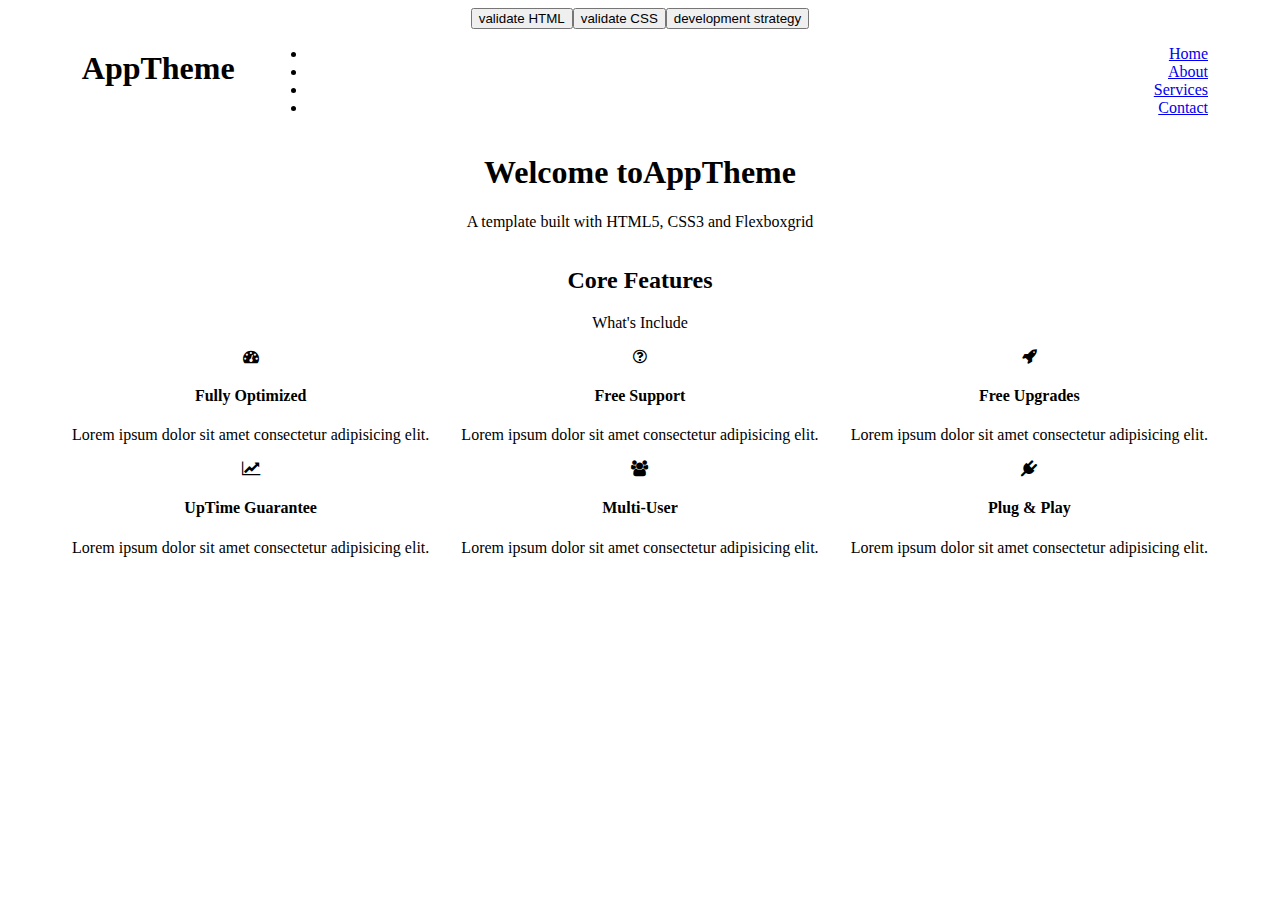
==== index.html @ 229a7c25 "add-link-to-fontawsome-css-file" ====
<!DOCTYPE html>
<html lang="en">

<head>
  <title>AppTheme</title>
  <meta charset="utf-8">
   <link rel="stylesheet" href="css/flexboxgrid.css">
   <link rel="stylesheet" href="css/font-awesome.css">
   <link rel="stylesheet" href="css/style.css">
  <!-- Leave this here!  It renders the review buttons  -->
  <script src='./evaluation/init.js'></script>
</head>

<body>
  <!-- HEADER -->
  <header id="main-header">
    <div class="container">
      <div class="row end-sm end-md end-lg">
        <div class="col-xs-12 col-sm-2 col-md-2 col-lg-2">
          <h1><span class="primary-text">App</span>Theme</h1>
        </div>
        <div class="col-xs-12 col-sm-10 col-md-10 col-lg-10">
          <nav id="navbar">
            <ul>
              <li><a href="index.html">Home</a></li>
              <li><a href="about.html">About</a></li>
              <li><a href="services.html">Services</a></li>
              <li><a href="contact.html">Contact</a></li>
            </ul>
          </nav>
        </div>
      </div>
    </div>
  </header>

  <!-- SHOWCASE -->
  <section id="showcase">
    <div class="container">
      <div class="row center-xs center-sm center-md center-lg middle-xs middle-sm middle-md middle-lg">
        <div class="col-xs-12 col-sm-12 col-md-12 col-lg-12">
          <h1>Welcome to<span class="primary-text">AppTheme</span></h1>
          <p>A template built with HTML5, CSS3 and Flexboxgrid</p>
        </div>
      </div>
    </div>
  </section>

  <!-- FEATURES -->
  <section id="features">
    <div class="container">
      <div class="row center-xs center-sm center-md center-lg">
        <div class="col-xs-12 col-sm-12 col-md-12 col-lg-12">
          <h2>Core Features</h2>
          <p>What's Include</p>
          <!-- ICON ROW 1 -->
          <div class="row center-xs center-sm center-md center-lg">
            <div class="col-xs-12 col-sm-4 col-md-4 col-lg-4">
              <i class="fa fa-dashboard"></i><br>
              <h4>Fully Optimized</h4>
              <p>Lorem ipsum dolor sit amet consectetur adipisicing elit.</p>
            </div>

            <div class="col-xs-12 col-sm-4 col-md-4 col-lg-4">
              <i class="fa fa-question-circle-o"></i><br>
              <h4>Free Support</h4>
              <p>Lorem ipsum dolor sit amet consectetur adipisicing elit.</p>
            </div>

            <div class="col-xs-12 col-sm-4 col-md-4 col-lg-4">
              <i class="fa fa-rocket"></i><br>
              <h4>Free Upgrades</h4>
              <p>Lorem ipsum dolor sit amet consectetur adipisicing elit.</p>
            </div>
          </div>

           <!-- ICON ROW 2 -->
           <div class="row center-xs center-sm center-md center-lg">
            <div class="col-xs-12 col-sm-4 col-md-4 col-lg-4">
              <i class="fa fa-line-chart"></i><br>
              <h4>UpTime Guarantee</h4>
              <p>Lorem ipsum dolor sit amet consectetur adipisicing elit.</p>
            </div>

            <div class="col-xs-12 col-sm-4 col-md-4 col-lg-4">
              <i class="fa fa-users"></i><br>
              <h4>Multi-User</h4>
              <p>Lorem ipsum dolor sit amet consectetur adipisicing elit.</p>
            </div>

            <div class="col-xs-12 col-sm-4 col-md-4 col-lg-4">
              <i class="fa fa-plug"></i><br>
              <h4>Plug & Play</h4>
              <p>Lorem ipsum dolor sit amet consectetur adipisicing elit.</p>
            </div>
          </div>

        </div>
      </div>
    </div>

  </section>
</body>

</html>
---- css/flexboxgrid.css ----
/* Uncomment and set these variables to customize the grid. */

.container-fluid {
  margin-right: auto;
  margin-left: auto;
  padding-right: 2rem;
  padding-left: 2rem;
}

.row {
  box-sizing: border-box;
  display: -ms-flexbox;
  display: -webkit-box;
  display: flex;
  -ms-flex: 0 1 auto;
  -webkit-box-flex: 0;
  flex: 0 1 auto;
  -ms-flex-direction: row;
  -webkit-box-orient: horizontal;
  -webkit-box-direction: normal;
  flex-direction: row;
  -ms-flex-wrap: wrap;
  flex-wrap: wrap;
  margin-right: -1rem;
  margin-left: -1rem;
}

.row.reverse {
  -ms-flex-direction: row-reverse;
  -webkit-box-orient: horizontal;
  -webkit-box-direction: reverse;
  flex-direction: row-reverse;
}

.col.reverse {
  -ms-flex-direction: column-reverse;
  -webkit-box-orient: vertical;
  -webkit-box-direction: reverse;
  flex-direction: column-reverse;
}

.col-xs,
.col-xs-1,
.col-xs-2,
.col-xs-3,
.col-xs-4,
.col-xs-5,
.col-xs-6,
.col-xs-7,
.col-xs-8,
.col-xs-9,
.col-xs-10,
.col-xs-11,
.col-xs-12 {
  box-sizing: border-box;
  -ms-flex: 0 0 auto;
  -webkit-box-flex: 0;
  flex: 0 0 auto;
  padding-right: 1rem;
  padding-left: 1rem;
}

.col-xs {
  -webkit-flex-grow: 1;
  -ms-flex-positive: 1;
  -webkit-box-flex: 1;
  flex-grow: 1;
  -ms-flex-preferred-size: 0;
  flex-basis: 0;
  max-width: 100%;
}

.col-xs-1 {
  -ms-flex-preferred-size: 8.333%;
  flex-basis: 8.333%;
  max-width: 8.333%;
}

.col-xs-2 {
  -ms-flex-preferred-size: 16.667%;
  flex-basis: 16.667%;
  max-width: 16.667%;
}

.col-xs-3 {
  -ms-flex-preferred-size: 25%;
  flex-basis: 25%;
  max-width: 25%;
}

.col-xs-4 {
  -ms-flex-preferred-size: 33.333%;
  flex-basis: 33.333%;
  max-width: 33.333%;
}

.col-xs-5 {
  -ms-flex-preferred-size: 41.667%;
  flex-basis: 41.667%;
  max-width: 41.667%;
}

.col-xs-6 {
  -ms-flex-preferred-size: 50%;
  flex-basis: 50%;
  max-width: 50%;
}

.col-xs-7 {
  -ms-flex-preferred-size: 58.333%;
  flex-basis: 58.333%;
  max-width: 58.333%;
}

.col-xs-8 {
  -ms-flex-preferred-size: 66.667%;
  flex-basis: 66.667%;
  max-width: 66.667%;
}

.col-xs-9 {
  -ms-flex-preferred-size: 75%;
  flex-basis: 75%;
  max-width: 75%;
}

.col-xs-10 {
  -ms-flex-preferred-size: 83.333%;
  flex-basis: 83.333%;
  max-width: 83.333%;
}

.col-xs-11 {
  -ms-flex-preferred-size: 91.667%;
  flex-basis: 91.667%;
  max-width: 91.667%;
}

.col-xs-12 {
  -ms-flex-preferred-size: 100%;
  flex-basis: 100%;
  max-width: 100%;
}

.col-xs-offset-1 {
  margin-left: 8.333%;
}

.col-xs-offset-2 {
  margin-left: 16.667%;
}

.col-xs-offset-3 {
  margin-left: 25%;
}

.col-xs-offset-4 {
  margin-left: 33.333%;
}

.col-xs-offset-5 {
  margin-left: 41.667%;
}

.col-xs-offset-6 {
  margin-left: 50%;
}

.col-xs-offset-7 {
  margin-left: 58.333%;
}

.col-xs-offset-8 {
  margin-left: 66.667%;
}

.col-xs-offset-9 {
  margin-left: 75%;
}

.col-xs-offset-10 {
  margin-left: 83.333%;
}

.col-xs-offset-11 {
  margin-left: 91.667%;
}

.start-xs {
  -ms-flex-pack: start;
  -webkit-box-pack: start;
  justify-content: flex-start;
  text-align: start;
}

.center-xs {
  -ms-flex-pack: center;
  -webkit-box-pack: center;
  justify-content: center;
  text-align: center;
}

.end-xs {
  -ms-flex-pack: end;
  -webkit-box-pack: end;
  justify-content: flex-end;
  text-align: end;
}

.top-xs {
  -ms-flex-align: start;
  -webkit-box-align: start;
  align-items: flex-start;
}

.middle-xs {
  -ms-flex-align: center;
  -webkit-box-align: center;
  align-items: center;
}

.bottom-xs {
  -ms-flex-align: end;
  -webkit-box-align: end;
  align-items: flex-end;
}

.around-xs {
  -ms-flex-pack: distribute;
  justify-content: space-around;
}

.between-xs {
  -ms-flex-pack: justify;
  -webkit-box-pack: justify;
  justify-content: space-between;
}

.first-xs {
  -ms-flex-order: -1;
  -webkit-box-ordinal-group: 0;
  order: -1;
}

.last-xs {
  -ms-flex-order: 1;
  -webkit-box-ordinal-group: 2;
  order: 1;
}

@media only screen and (min-width: 48em) {
  .container {
    width: 46rem;
  }

  .col-sm,
  .col-sm-1,
  .col-sm-2,
  .col-sm-3,
  .col-sm-4,
  .col-sm-5,
  .col-sm-6,
  .col-sm-7,
  .col-sm-8,
  .col-sm-9,
  .col-sm-10,
  .col-sm-11,
  .col-sm-12 {
    box-sizing: border-box;
    -ms-flex: 0 0 auto;
    -webkit-box-flex: 0;
    flex: 0 0 auto;
    padding-right: 1rem;
    padding-left: 1rem;
  }

  .col-sm {
    -webkit-flex-grow: 1;
    -ms-flex-positive: 1;
    -webkit-box-flex: 1;
    flex-grow: 1;
    -ms-flex-preferred-size: 0;
    flex-basis: 0;
    max-width: 100%;
  }

  .col-sm-1 {
    -ms-flex-preferred-size: 8.333%;
    flex-basis: 8.333%;
    max-width: 8.333%;
  }

  .col-sm-2 {
    -ms-flex-preferred-size: 16.667%;
    flex-basis: 16.667%;
    max-width: 16.667%;
  }

  .col-sm-3 {
    -ms-flex-preferred-size: 25%;
    flex-basis: 25%;
    max-width: 25%;
  }

  .col-sm-4 {
    -ms-flex-preferred-size: 33.333%;
    flex-basis: 33.333%;
    max-width: 33.333%;
  }

  .col-sm-5 {
    -ms-flex-preferred-size: 41.667%;
    flex-basis: 41.667%;
    max-width: 41.667%;
  }

  .col-sm-6 {
    -ms-flex-preferred-size: 50%;
    flex-basis: 50%;
    max-width: 50%;
  }

  .col-sm-7 {
    -ms-flex-preferred-size: 58.333%;
    flex-basis: 58.333%;
    max-width: 58.333%;
  }

  .col-sm-8 {
    -ms-flex-preferred-size: 66.667%;
    flex-basis: 66.667%;
    max-width: 66.667%;
  }

  .col-sm-9 {
    -ms-flex-preferred-size: 75%;
    flex-basis: 75%;
    max-width: 75%;
  }

  .col-sm-10 {
    -ms-flex-preferred-size: 83.333%;
    flex-basis: 83.333%;
    max-width: 83.333%;
  }

  .col-sm-11 {
    -ms-flex-preferred-size: 91.667%;
    flex-basis: 91.667%;
    max-width: 91.667%;
  }

  .col-sm-12 {
    -ms-flex-preferred-size: 100%;
    flex-basis: 100%;
    max-width: 100%;
  }

  .col-sm-offset-1 {
    margin-left: 8.333%;
  }

  .col-sm-offset-2 {
    margin-left: 16.667%;
  }

  .col-sm-offset-3 {
    margin-left: 25%;
  }

  .col-sm-offset-4 {
    margin-left: 33.333%;
  }

  .col-sm-offset-5 {
    margin-left: 41.667%;
  }

  .col-sm-offset-6 {
    margin-left: 50%;
  }

  .col-sm-offset-7 {
    margin-left: 58.333%;
  }

  .col-sm-offset-8 {
    margin-left: 66.667%;
  }

  .col-sm-offset-9 {
    margin-left: 75%;
  }

  .col-sm-offset-10 {
    margin-left: 83.333%;
  }

  .col-sm-offset-11 {
    margin-left: 91.667%;
  }

  .start-sm {
    -ms-flex-pack: start;
    -webkit-box-pack: start;
    justify-content: flex-start;
    text-align: start;
  }

  .center-sm {
    -ms-flex-pack: center;
    -webkit-box-pack: center;
    justify-content: center;
    text-align: center;
  }

  .end-sm {
    -ms-flex-pack: end;
    -webkit-box-pack: end;
    justify-content: flex-end;
    text-align: end;
  }

  .top-sm {
    -ms-flex-align: start;
    -webkit-box-align: start;
    align-items: flex-start;
  }

  .middle-sm {
    -ms-flex-align: center;
    -webkit-box-align: center;
    align-items: center;
  }

  .bottom-sm {
    -ms-flex-align: end;
    -webkit-box-align: end;
    align-items: flex-end;
  }

  .around-sm {
    -ms-flex-pack: distribute;
    justify-content: space-around;
  }

  .between-sm {
    -ms-flex-pack: justify;
    -webkit-box-pack: justify;
    justify-content: space-between;
  }

  .first-sm {
    -ms-flex-order: -1;
    -webkit-box-ordinal-group: 0;
    order: -1;
  }

  .last-sm {
    -ms-flex-order: 1;
    -webkit-box-ordinal-group: 2;
    order: 1;
  }
}

@media only screen and (min-width: 62em) {
  .container {
    width: 61rem;
  }

  .col-md,
  .col-md-1,
  .col-md-2,
  .col-md-3,
  .col-md-4,
  .col-md-5,
  .col-md-6,
  .col-md-7,
  .col-md-8,
  .col-md-9,
  .col-md-10,
  .col-md-11,
  .col-md-12 {
    box-sizing: border-box;
    -ms-flex: 0 0 auto;
    -webkit-box-flex: 0;
    flex: 0 0 auto;
    padding-right: 1rem;
    padding-left: 1rem;
  }

  .col-md {
    -webkit-flex-grow: 1;
    -ms-flex-positive: 1;
    -webkit-box-flex: 1;
    flex-grow: 1;
    -ms-flex-preferred-size: 0;
    flex-basis: 0;
    max-width: 100%;
  }

  .col-md-1 {
    -ms-flex-preferred-size: 8.333%;
    flex-basis: 8.333%;
    max-width: 8.333%;
  }

  .col-md-2 {
    -ms-flex-preferred-size: 16.667%;
    flex-basis: 16.667%;
    max-width: 16.667%;
  }

  .col-md-3 {
    -ms-flex-preferred-size: 25%;
    flex-basis: 25%;
    max-width: 25%;
  }

  .col-md-4 {
    -ms-flex-preferred-size: 33.333%;
    flex-basis: 33.333%;
    max-width: 33.333%;
  }

  .col-md-5 {
    -ms-flex-preferred-size: 41.667%;
    flex-basis: 41.667%;
    max-width: 41.667%;
  }

  .col-md-6 {
    -ms-flex-preferred-size: 50%;
    flex-basis: 50%;
    max-width: 50%;
  }

  .col-md-7 {
    -ms-flex-preferred-size: 58.333%;
    flex-basis: 58.333%;
    max-width: 58.333%;
  }

  .col-md-8 {
    -ms-flex-preferred-size: 66.667%;
    flex-basis: 66.667%;
    max-width: 66.667%;
  }

  .col-md-9 {
    -ms-flex-preferred-size: 75%;
    flex-basis: 75%;
    max-width: 75%;
  }

  .col-md-10 {
    -ms-flex-preferred-size: 83.333%;
    flex-basis: 83.333%;
    max-width: 83.333%;
  }

  .col-md-11 {
    -ms-flex-preferred-size: 91.667%;
    flex-basis: 91.667%;
    max-width: 91.667%;
  }

  .col-md-12 {
    -ms-flex-preferred-size: 100%;
    flex-basis: 100%;
    max-width: 100%;
  }

  .col-md-offset-1 {
    margin-left: 8.333%;
  }

  .col-md-offset-2 {
    margin-left: 16.667%;
  }

  .col-md-offset-3 {
    margin-left: 25%;
  }

  .col-md-offset-4 {
    margin-left: 33.333%;
  }

  .col-md-offset-5 {
    margin-left: 41.667%;
  }

  .col-md-offset-6 {
    margin-left: 50%;
  }

  .col-md-offset-7 {
    margin-left: 58.333%;
  }

  .col-md-offset-8 {
    margin-left: 66.667%;
  }

  .col-md-offset-9 {
    margin-left: 75%;
  }

  .col-md-offset-10 {
    margin-left: 83.333%;
  }

  .col-md-offset-11 {
    margin-left: 91.667%;
  }

  .start-md {
    -ms-flex-pack: start;
    -webkit-box-pack: start;
    justify-content: flex-start;
    text-align: start;
  }

  .center-md {
    -ms-flex-pack: center;
    -webkit-box-pack: center;
    justify-content: center;
    text-align: center;
  }

  .end-md {
    -ms-flex-pack: end;
    -webkit-box-pack: end;
    justify-content: flex-end;
    text-align: end;
  }

  .top-md {
    -ms-flex-align: start;
    -webkit-box-align: start;
    align-items: flex-start;
  }

  .middle-md {
    -ms-flex-align: center;
    -webkit-box-align: center;
    align-items: center;
  }

  .bottom-md {
    -ms-flex-align: end;
    -webkit-box-align: end;
    align-items: flex-end;
  }

  .around-md {
    -ms-flex-pack: distribute;
    justify-content: space-around;
  }

  .between-md {
    -ms-flex-pack: justify;
    -webkit-box-pack: justify;
    justify-content: space-between;
  }

  .first-md {
    -ms-flex-order: -1;
    -webkit-box-ordinal-group: 0;
    order: -1;
  }

  .last-md {
    -ms-flex-order: 1;
    -webkit-box-ordinal-group: 2;
    order: 1;
  }
}

@media only screen and (min-width: 75em) {
  .container {
    width: 71rem;
  }

  .col-lg,
  .col-lg-1,
  .col-lg-2,
  .col-lg-3,
  .col-lg-4,
  .col-lg-5,
  .col-lg-6,
  .col-lg-7,
  .col-lg-8,
  .col-lg-9,
  .col-lg-10,
  .col-lg-11,
  .col-lg-12 {
    box-sizing: border-box;
    -ms-flex: 0 0 auto;
    -webkit-box-flex: 0;
    flex: 0 0 auto;
    padding-right: 1rem;
    padding-left: 1rem;
  }

  .col-lg {
    -webkit-flex-grow: 1;
    -ms-flex-positive: 1;
    -webkit-box-flex: 1;
    flex-grow: 1;
    -ms-flex-preferred-size: 0;
    flex-basis: 0;
    max-width: 100%;
  }

  .col-lg-1 {
    -ms-flex-preferred-size: 8.333%;
    flex-basis: 8.333%;
    max-width: 8.333%;
  }

  .col-lg-2 {
    -ms-flex-preferred-size: 16.667%;
    flex-basis: 16.667%;
    max-width: 16.667%;
  }

  .col-lg-3 {
    -ms-flex-preferred-size: 25%;
    flex-basis: 25%;
    max-width: 25%;
  }

  .col-lg-4 {
    -ms-flex-preferred-size: 33.333%;
    flex-basis: 33.333%;
    max-width: 33.333%;
  }

  .col-lg-5 {
    -ms-flex-preferred-size: 41.667%;
    flex-basis: 41.667%;
    max-width: 41.667%;
  }

  .col-lg-6 {
    -ms-flex-preferred-size: 50%;
    flex-basis: 50%;
    max-width: 50%;
  }

  .col-lg-7 {
    -ms-flex-preferred-size: 58.333%;
    flex-basis: 58.333%;
    max-width: 58.333%;
  }

  .col-lg-8 {
    -ms-flex-preferred-size: 66.667%;
    flex-basis: 66.667%;
    max-width: 66.667%;
  }

  .col-lg-9 {
    -ms-flex-preferred-size: 75%;
    flex-basis: 75%;
    max-width: 75%;
  }

  .col-lg-10 {
    -ms-flex-preferred-size: 83.333%;
    flex-basis: 83.333%;
    max-width: 83.333%;
  }

  .col-lg-11 {
    -ms-flex-preferred-size: 91.667%;
    flex-basis: 91.667%;
    max-width: 91.667%;
  }

  .col-lg-12 {
    -ms-flex-preferred-size: 100%;
    flex-basis: 100%;
    max-width: 100%;
  }

  .col-lg-offset-1 {
    margin-left: 8.333%;
  }

  .col-lg-offset-2 {
    margin-left: 16.667%;
  }

  .col-lg-offset-3 {
    margin-left: 25%;
  }

  .col-lg-offset-4 {
    margin-left: 33.333%;
  }

  .col-lg-offset-5 {
    margin-left: 41.667%;
  }

  .col-lg-offset-6 {
    margin-left: 50%;
  }

  .col-lg-offset-7 {
    margin-left: 58.333%;
  }

  .col-lg-offset-8 {
    margin-left: 66.667%;
  }

  .col-lg-offset-9 {
    margin-left: 75%;
  }

  .col-lg-offset-10 {
    margin-left: 83.333%;
  }

  .col-lg-offset-11 {
    margin-left: 91.667%;
  }

  .start-lg {
    -ms-flex-pack: start;
    -webkit-box-pack: start;
    justify-content: flex-start;
    text-align: start;
  }

  .center-lg {
    -ms-flex-pack: center;
    -webkit-box-pack: center;
    justify-content: center;
    text-align: center;
  }

  .end-lg {
    -ms-flex-pack: end;
    -webkit-box-pack: end;
    justify-content: flex-end;
    text-align: end;
  }

  .top-lg {
    -ms-flex-align: start;
    -webkit-box-align: start;
    align-items: flex-start;
  }

  .middle-lg {
    -ms-flex-align: center;
    -webkit-box-align: center;
    align-items: center;
  }

  .bottom-lg {
    -ms-flex-align: end;
    -webkit-box-align: end;
    align-items: flex-end;
  }

  .around-lg {
    -ms-flex-pack: distribute;
    justify-content: space-around;
  }

  .between-lg {
    -ms-flex-pack: justify;
    -webkit-box-pack: justify;
    justify-content: space-between;
  }

  .first-lg {
    -ms-flex-order: -1;
    -webkit-box-ordinal-group: 0;
    order: -1;
  }

  .last-lg {
    -ms-flex-order: 1;
    -webkit-box-ordinal-group: 2;
    order: 1;
  }
}
---- css/style.css ----
.container{
    margin:auto
    }
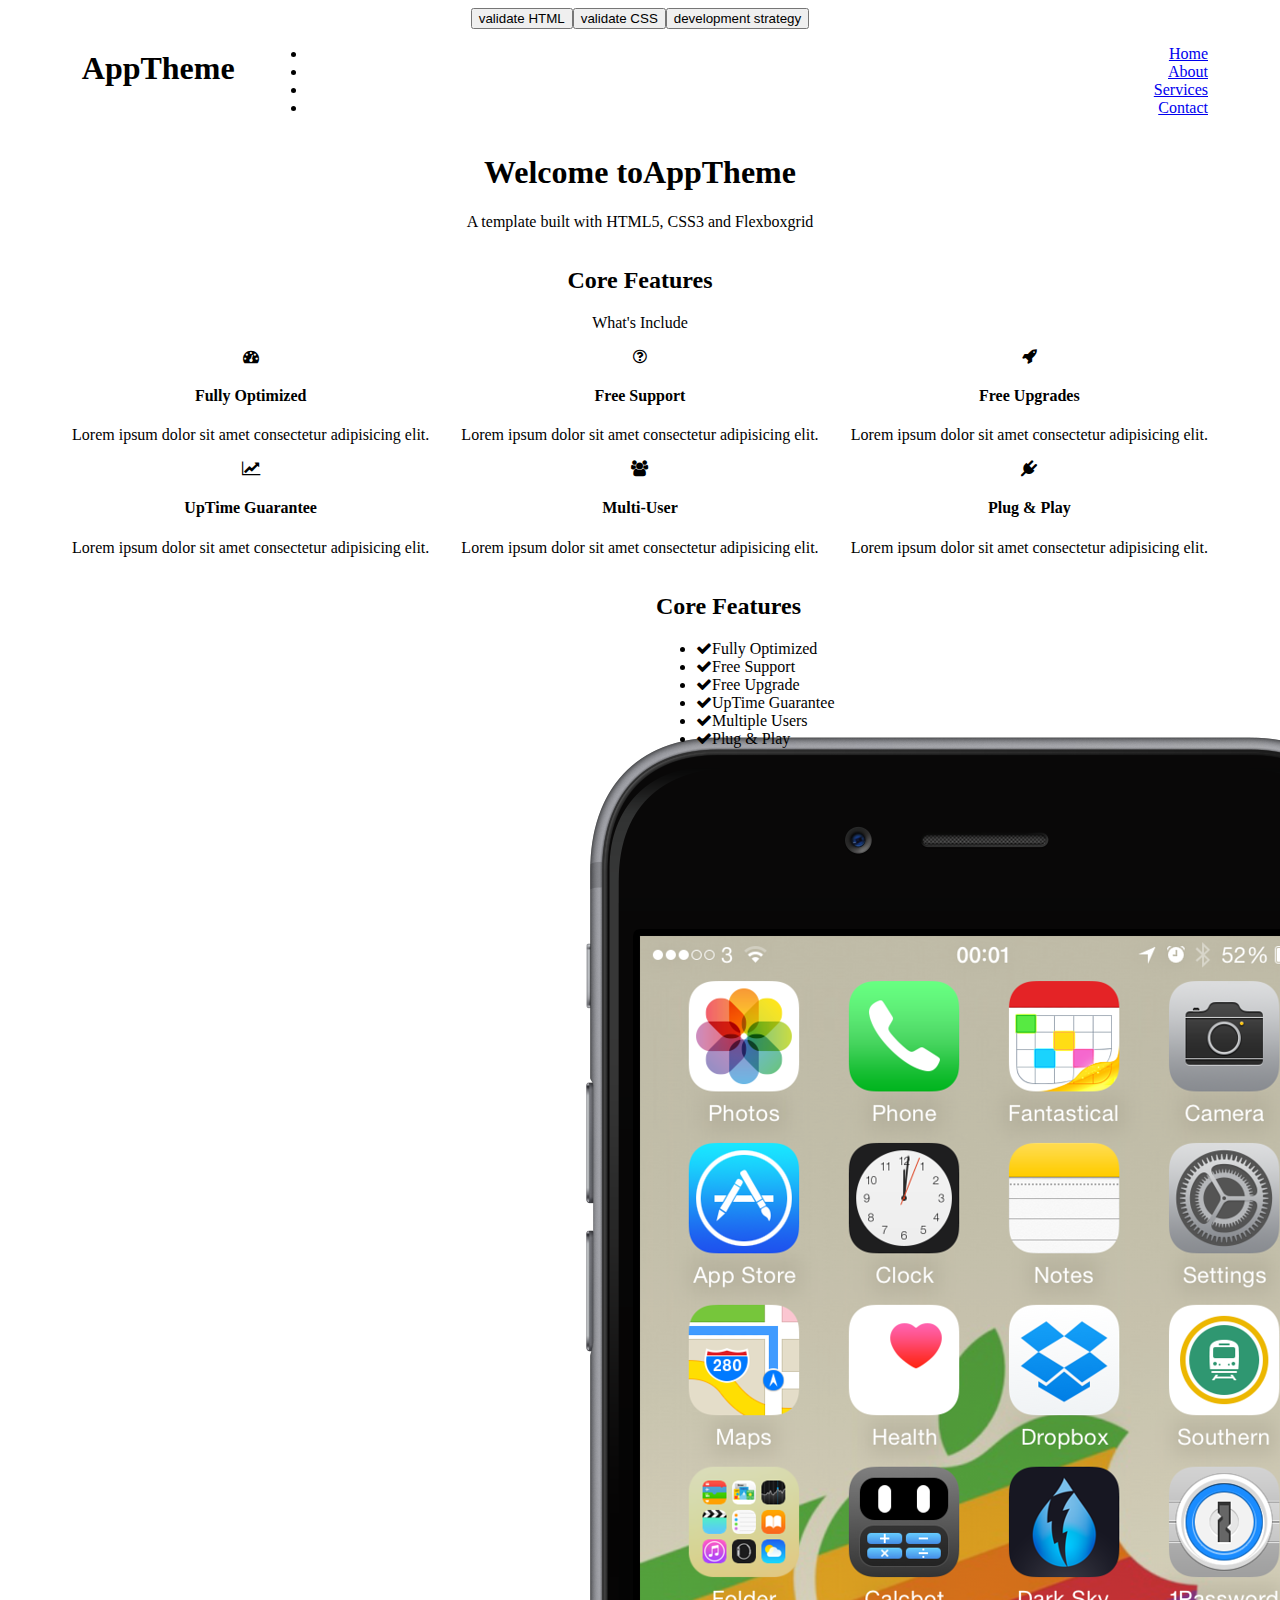
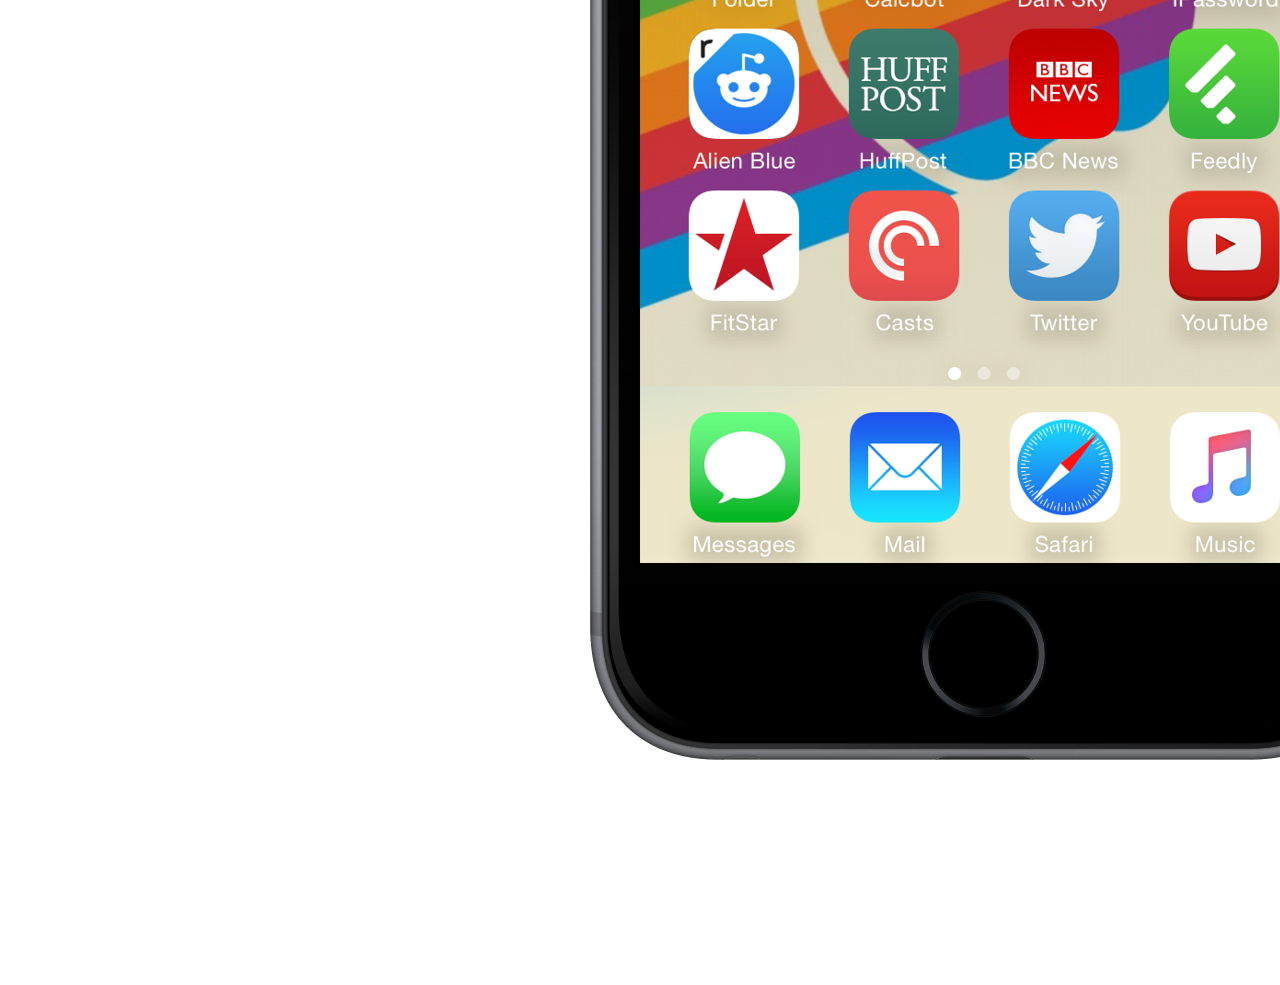
==== commit 1c5036f8: "add-info-to-index-html-and-images-folder" ====
--- a/index.html
+++ b/index.html
@@ -99,6 +99,27 @@
     </div>
 
   </section>
+
+  <!-- INFO SECTION -->
+  <section id="info">
+    <div class="row">
+      <div class="col-xs-12 col-sm-6 col-md-6 col-lg-6">
+         <img src="images/iphone.png" alt="">
+      </div>
+
+      <div class="col-xs-12 col-sm-6 col-md-6 col-lg-6 ">
+         <h2>Core Features</h2>
+         <ul>
+           <li><i class="fa fa-check"></i>Fully Optimized</li>
+           <li><i class="fa fa-check"></i>Free Support</li>
+           <li><i class="fa fa-check"></i>Free Upgrade</li>
+           <li><i class="fa fa-check"></i>UpTime Guarantee</li>
+           <li><i class="fa fa-check"></i>Multiple Users</li>
+           <li><i class="fa fa-check"></i>Plug & Play</li>
+         </ul>
+      </div>
+    </div>
+  </section>
 </body>
 
 </html>
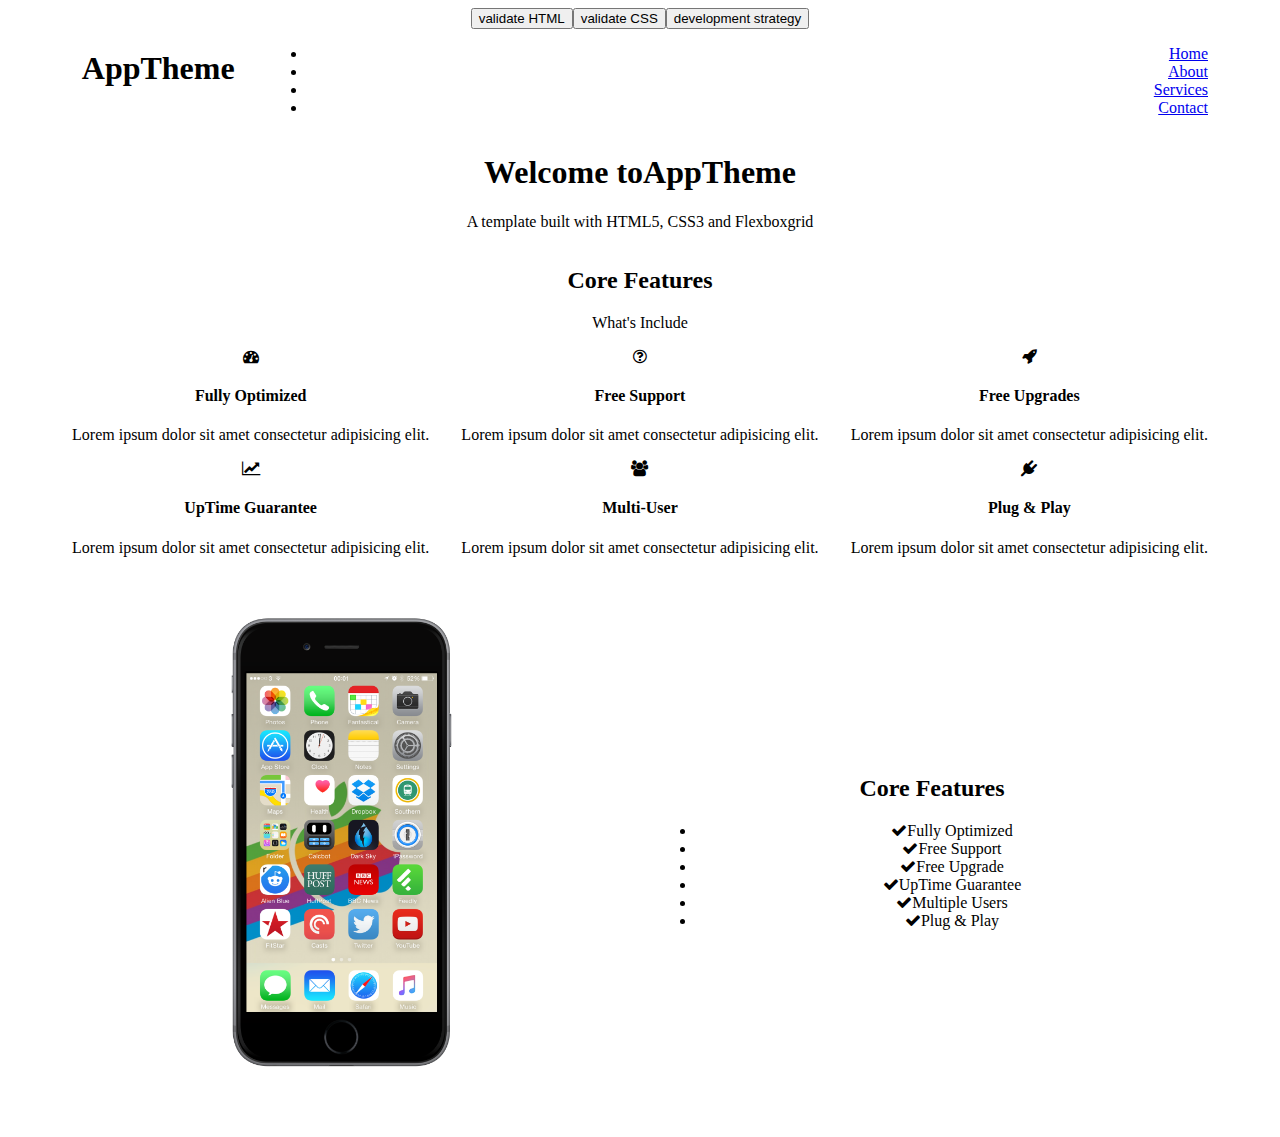
==== commit 4eb5eb29: "info-section-styling Relates #3" ====
--- a/index.html
+++ b/index.html
@@ -102,21 +102,23 @@
 
   <!-- INFO SECTION -->
   <section id="info">
-    <div class="row">
-      <div class="col-xs-12 col-sm-6 col-md-6 col-lg-6">
-         <img src="images/iphone.png" alt="">
-      </div>
-
-      <div class="col-xs-12 col-sm-6 col-md-6 col-lg-6 ">
-         <h2>Core Features</h2>
-         <ul>
-           <li><i class="fa fa-check"></i>Fully Optimized</li>
-           <li><i class="fa fa-check"></i>Free Support</li>
-           <li><i class="fa fa-check"></i>Free Upgrade</li>
-           <li><i class="fa fa-check"></i>UpTime Guarantee</li>
-           <li><i class="fa fa-check"></i>Multiple Users</li>
-           <li><i class="fa fa-check"></i>Plug & Play</li>
-         </ul>
+    <div class="container">
+      <div class="row center-xs center-sm center-md center-lg middle-xs middle-sm middle-md middle-lg">
+        <div class="col-xs-12 col-sm-6 col-md-6 col-lg-6">
+           <img src="images/iphone.png" alt="">
+        </div>
+  
+        <div class="col-xs-12 col-sm-6 col-md-6 col-lg-6 ">
+           <h2>Core Features</h2>
+           <ul>
+             <li><i class="fa fa-check"></i>Fully Optimized</li>
+             <li><i class="fa fa-check"></i>Free Support</li>
+             <li><i class="fa fa-check"></i>Free Upgrade</li>
+             <li><i class="fa fa-check"></i>UpTime Guarantee</li>
+             <li><i class="fa fa-check"></i>Multiple Users</li>
+             <li><i class="fa fa-check"></i>Plug & Play</li>
+           </ul>
+        </div>
       </div>
     </div>
   </section>
--- a/css/style.css
+++ b/css/style.css
@@ -1,3 +1,7 @@
+img{
+    width: 100%;
+}
+
 .container{
     margin:auto
     }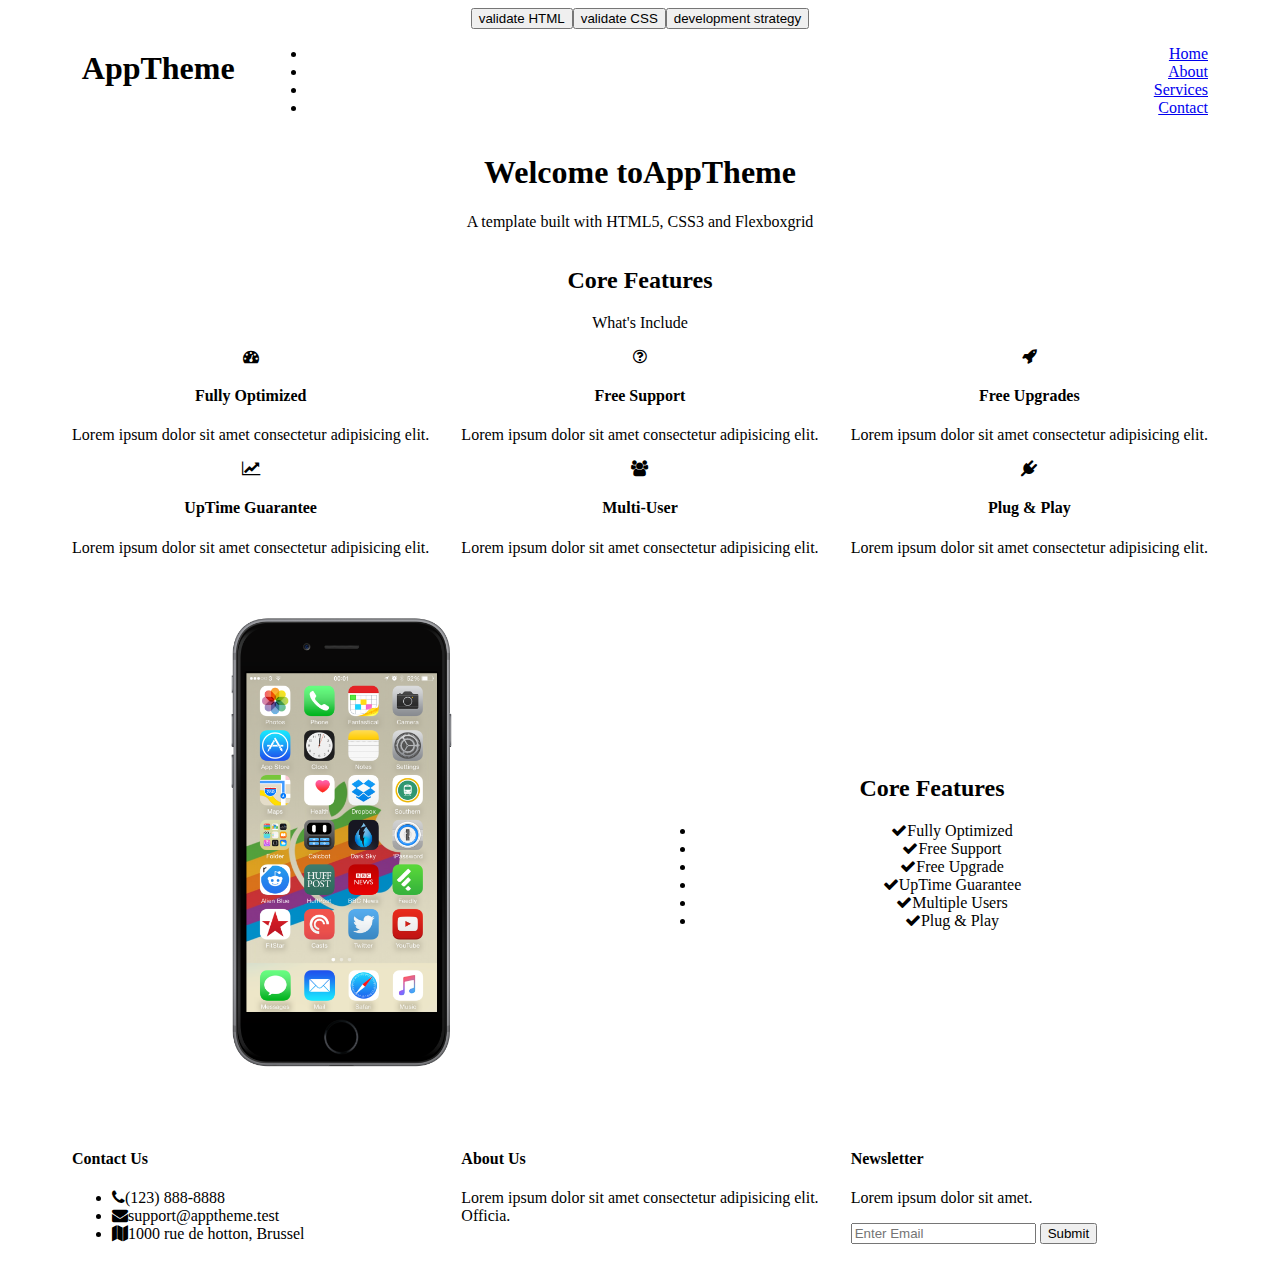
==== commit d9207891: "add-company-section-closes#5" ====
--- a/index.html
+++ b/index.html
@@ -122,6 +122,37 @@
       </div>
     </div>
   </section>
+
+  <!-- COMPANY -->
+  <section id="company">
+    <div class="container">
+      <div class="row">
+        <div class="col-xs-12 col-sm-4 col-md-4 col-lg-4">
+          <h4>Contact Us</h4>
+          <ul>
+            <li><i class="fa fa-phone"></i>(123) 888-8888</li>
+            <li><i class="fa fa-envelope"></i>support@apptheme.test</li>
+            <li><i class="fa fa-map"></i>1000 rue de hotton, Brussel</li>
+          </ul>
+
+        </div>
+
+        <div class="col-xs-12 col-sm-4 col-md-4 col-lg-4">
+          <h4>About Us</h4>
+          <p>Lorem ipsum dolor sit amet consectetur adipisicing elit. Officia.</p>
+        </div>
+
+        <div class="col-xs-12 col-sm-4 col-md-4 col-lg-4">
+          <h4>Newsletter</h4>
+          <p>Lorem ipsum dolor sit amet.</p>
+          <form>
+            <input type="text" name="email" placeholder="Enter Email">
+            <button type="submit" name="button">Submit</button>
+          </form>
+        </div>
+      </div>
+    </div>
+  </section>
 </body>
 
 </html>
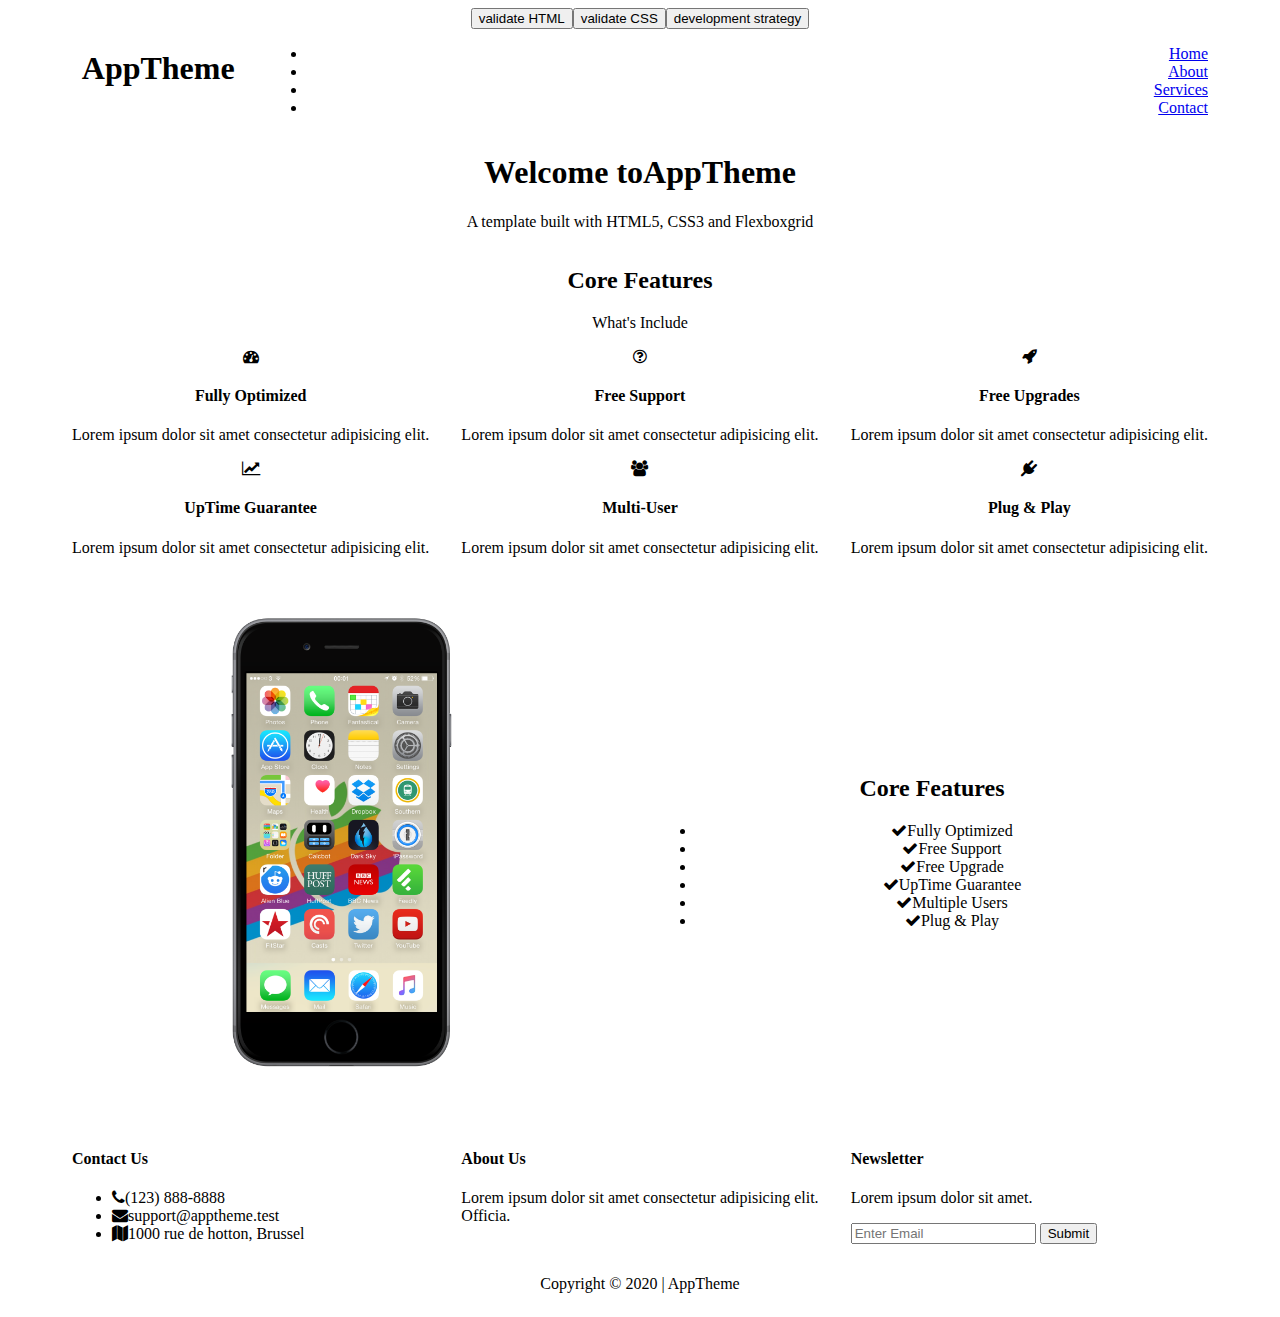
==== commit 651e99fc: "add-footer-index-html" ====
--- a/index.html
+++ b/index.html
@@ -153,6 +153,16 @@
       </div>
     </div>
   </section>
+
+  <footer id="main-footer">
+    <div class="container">
+      <div class="row center-xs center-sm center-md center-lg">
+        <div class="col-xs-12 col-sm-12 col-md-12 col-lg-12">
+          <p>Copyright &copy; 2020 | AppTheme</p>
+        </div>
+      </div>
+    </div>
+  </footer>
 </body>
 
 </html>
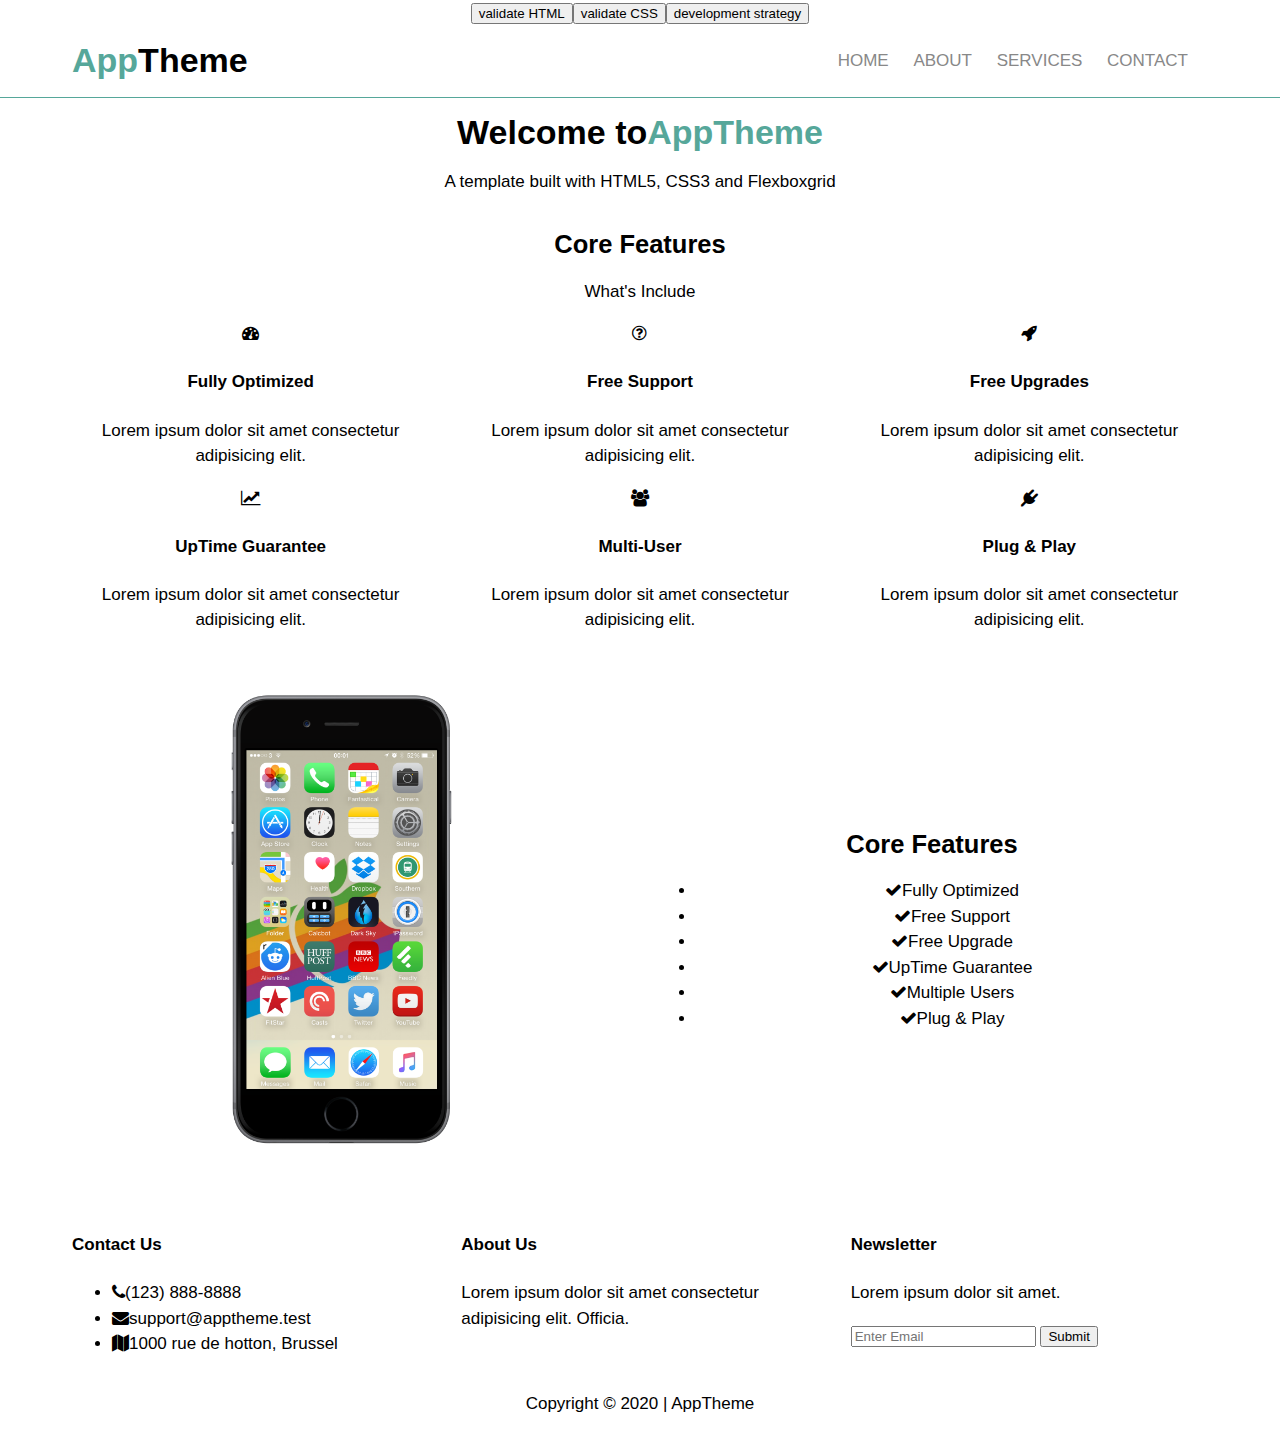
==== commit de796e5a: "header-index-styling" ====
--- a/index.html
+++ b/index.html
@@ -15,7 +15,7 @@
   <!-- HEADER -->
   <header id="main-header">
     <div class="container">
-      <div class="row end-sm end-md end-lg">
+      <div class="row end-sm end-md end-lg middle-xs middle-sm middle-md middle-lg">
         <div class="col-xs-12 col-sm-2 col-md-2 col-lg-2">
           <h1><span class="primary-text">App</span>Theme</h1>
         </div>
--- a/css/style.css
+++ b/css/style.css
@@ -1,7 +1,55 @@
+body {
+    font-family: 'open-sans', sans-serif;
+    font-size: 17px;
+    line-height: 1.5em;
+    margin: 0;
+    padding: 0;
+}
+
+
 img{
     width: 100%;
 }
 
 .container{
     margin:auto
+    }
+
+
+    /* COMMON CLASSES */
+
+    .primary-text{
+        color: #56a79a;
+    }
+
+    .primary-background{
+        background: #56a79a;
+    }
+
+    /* HEADER */
+    #main-header{
+        border-bottom: 1px solid #56a79a;
+    }
+
+    /* NAVBAR */
+    #navbar{
+        text-transform: uppercase;
+    }
+
+    #navbar li{
+        display: inline;
+        padding-right: 20px;
+        list-style: none;
+    }
+
+    #navbar a{
+        text-decoration: none;
+        color: #888;
+    }
+
+
+    #navbar li.current a, #navbar a:hover{
+        color: #56a79a;
+        border-bottom: 3px solid #56a79a;
+        padding-bottom: 3px;
     }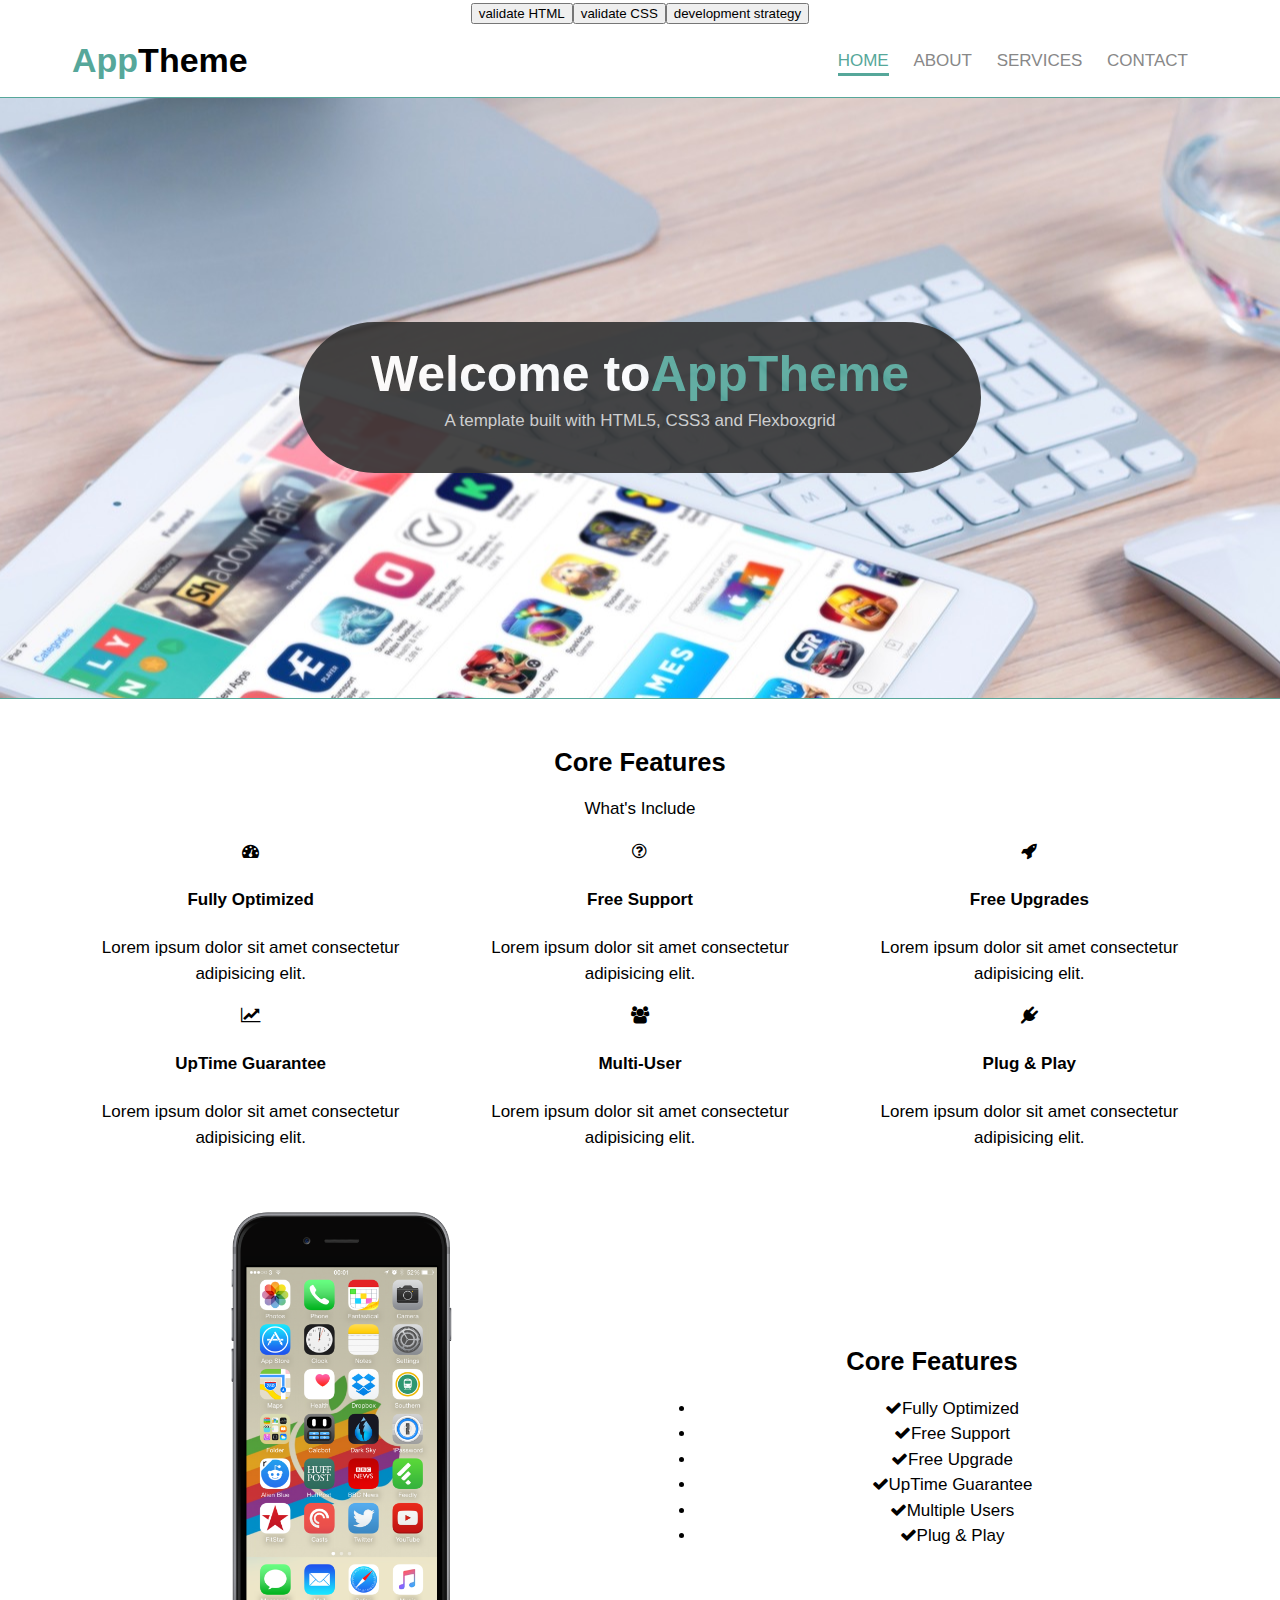
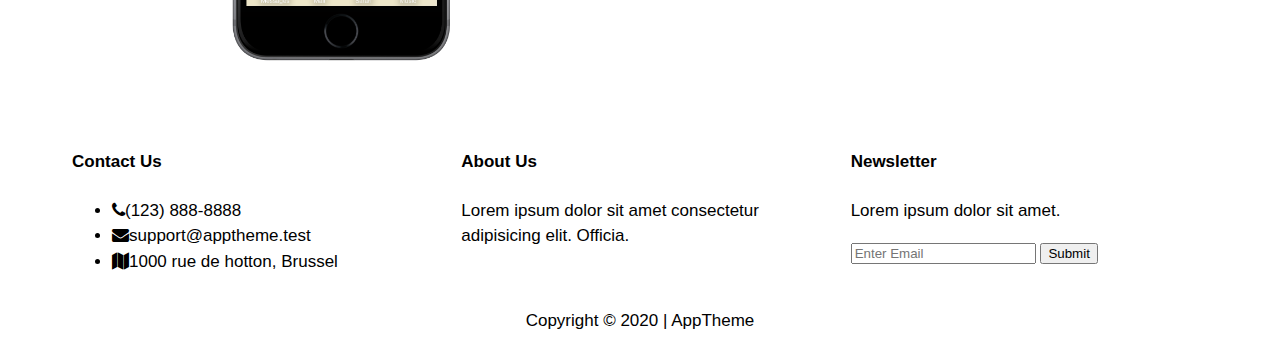
==== commit a761f288: "showcase-styling" ====
--- a/index.html
+++ b/index.html
@@ -15,14 +15,14 @@
   <!-- HEADER -->
   <header id="main-header">
     <div class="container">
-      <div class="row end-sm end-md end-lg middle-xs middle-sm middle-md middle-lg">
-        <div class="col-xs-12 col-sm-2 col-md-2 col-lg-2">
+      <div class="row end-sm end-md end-lg center-xs middle-xs middle-sm middle-md middle-lg">
+        <div class="col-xs-12 col-sm-2 col-md-2 col-lg-2 ">
           <h1><span class="primary-text">App</span>Theme</h1>
         </div>
         <div class="col-xs-12 col-sm-10 col-md-10 col-lg-10">
           <nav id="navbar">
             <ul>
-              <li><a href="index.html">Home</a></li>
+              <li class="current"><a href="index.html">Home</a></li>
               <li><a href="about.html">About</a></li>
               <li><a href="services.html">Services</a></li>
               <li><a href="contact.html">Contact</a></li>
@@ -37,7 +37,7 @@
   <section id="showcase">
     <div class="container">
       <div class="row center-xs center-sm center-md center-lg middle-xs middle-sm middle-md middle-lg">
-        <div class="col-xs-12 col-sm-12 col-md-12 col-lg-12">
+        <div class="col-xs-10 col-sm-10 col-md-10 col-lg-7 showcase-content">
           <h1>Welcome to<span class="primary-text">AppTheme</span></h1>
           <p>A template built with HTML5, CSS3 and Flexboxgrid</p>
         </div>
--- a/css/style.css
+++ b/css/style.css
@@ -52,4 +52,43 @@
         color: #56a79a;
         border-bottom: 3px solid #56a79a;
         padding-bottom: 3px;
-    }+    }
+
+    /* SHOWCASE */
+
+    #showcase{
+        background: url(../images/showcase.jpg) no-repeat center center;
+        border-bottom: 1px solid #56a79a;
+        margin-bottom: 30px;
+    }
+
+    #showcase .row{
+        height: 600px;
+    }
+
+    #showcase h1{
+        font-size: 50px;
+        margin: 0;
+        padding-bottom: 20px;
+    }
+
+    #showcase p{
+        color: #ccc;
+        margin: 0;
+    }
+
+    #showcase .showcase-content{
+        background: #333;
+        color: #fff;
+        border-radius: 90px;
+        padding: 40px;
+        opacity: 0.9;
+    }
+
+
+
+
+
+
+
+
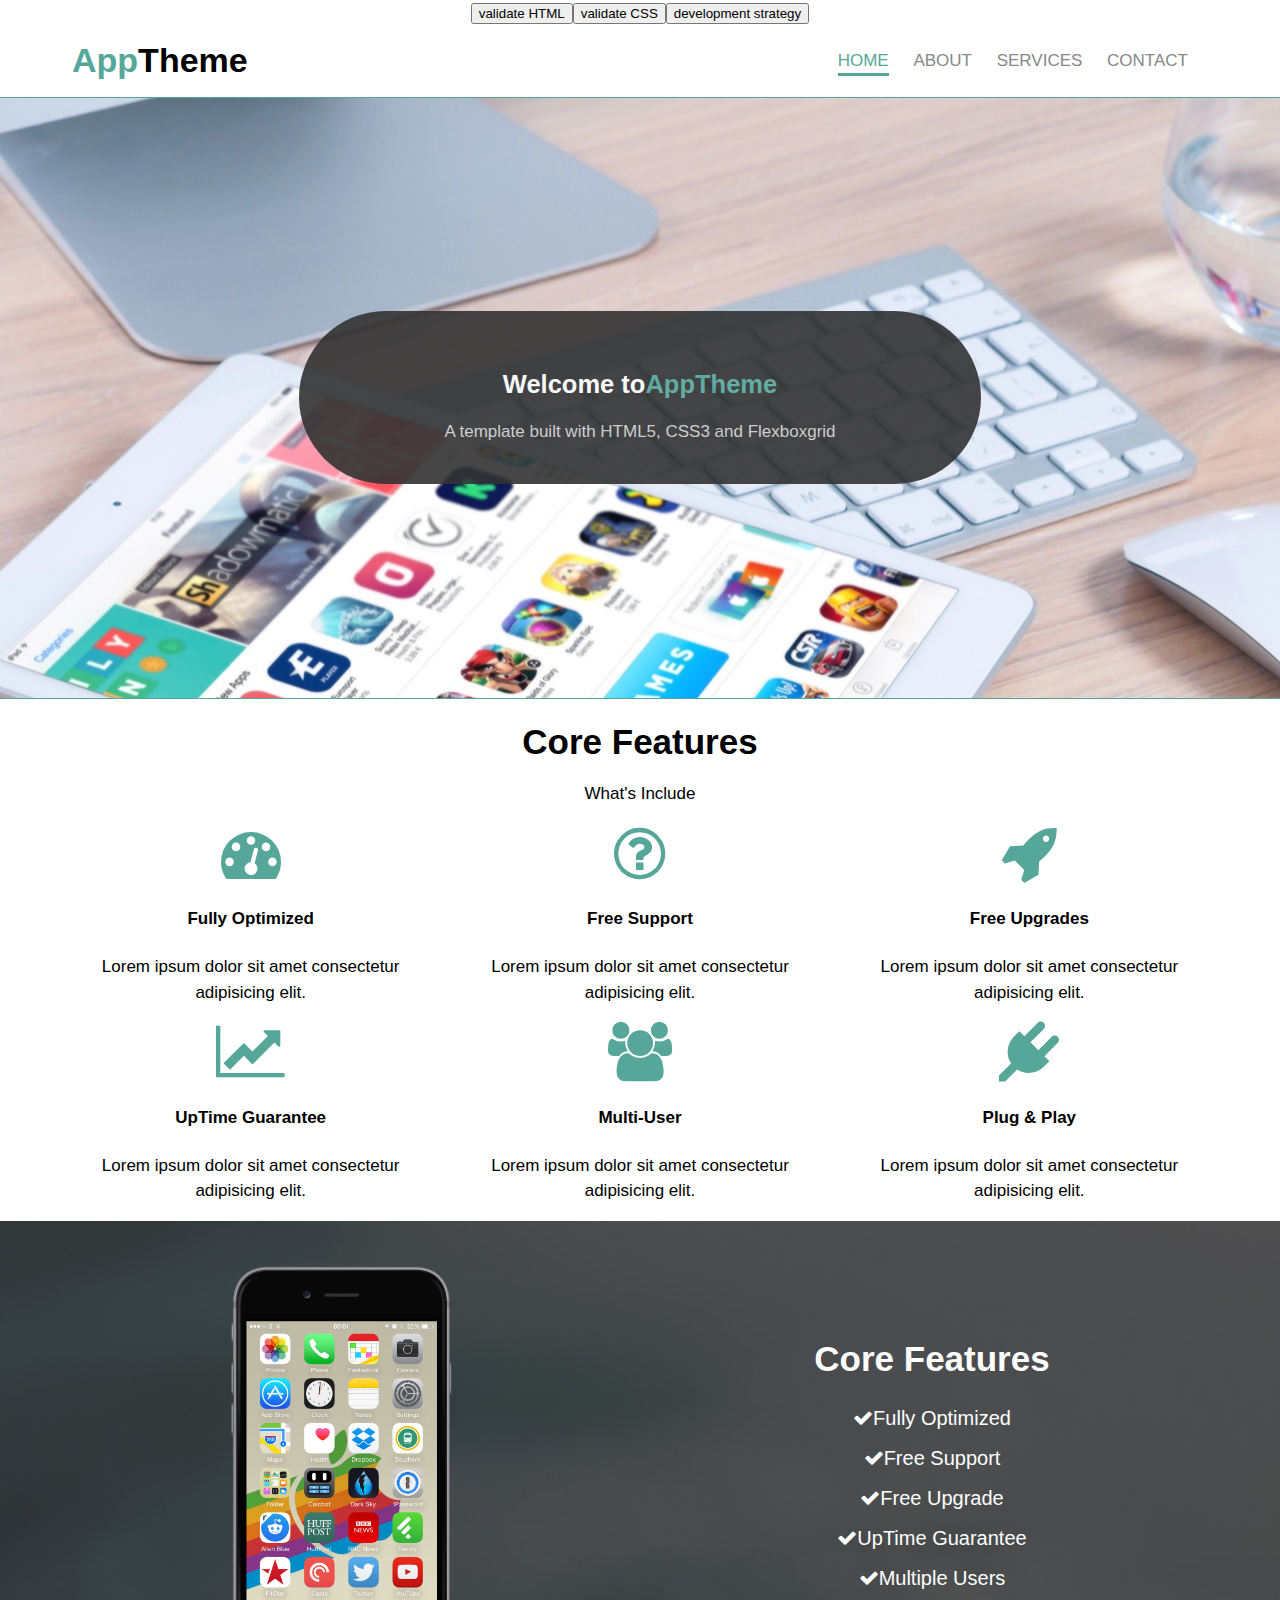
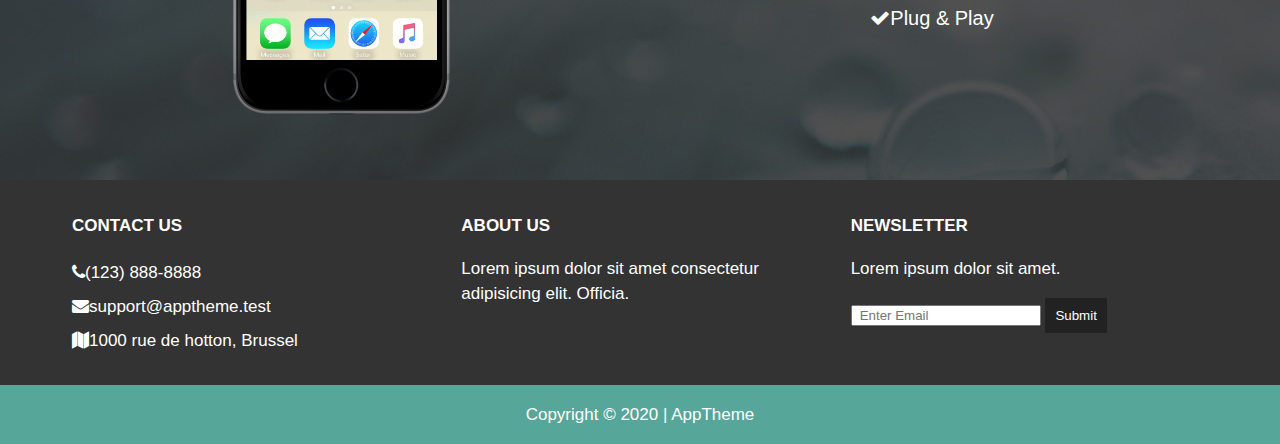
==== commit 800decc1: "add-icons-styling" ====
--- a/index.html
+++ b/index.html
@@ -38,7 +38,7 @@
     <div class="container">
       <div class="row center-xs center-sm center-md center-lg middle-xs middle-sm middle-md middle-lg">
         <div class="col-xs-10 col-sm-10 col-md-10 col-lg-7 showcase-content">
-          <h1>Welcome to<span class="primary-text">AppTheme</span></h1>
+          <h2>Welcome to<span class="primary-text">AppTheme</span></h2>
           <p>A template built with HTML5, CSS3 and Flexboxgrid</p>
         </div>
       </div>
--- a/css/style.css
+++ b/css/style.css
@@ -85,10 +85,199 @@
         opacity: 0.9;
     }
 
-
-
-
-
-
-
-
+    /* FEATURES */
+
+    #features h2{
+        font-size: 35px;
+        margin: 0;
+        padding-bottom: 10px;
+    }
+
+    #feature p{
+        color: #888;
+        margin: 0;
+        margin-bottom: 40px;
+    }
+
+    #features .fa{
+        font-size: 60px;
+        color:  #56a79a;
+    }
+
+    /* INFO */
+
+    #info{
+        background: url('../images/info-bg.jpg') no-repeat;
+        color: #fff;
+
+    }
+
+    #info h2{
+        font-size: 35px;
+        margin: 0;
+        padding-bottom: 10px;
+    }
+
+    #info ul{
+        list-style: none;
+        padding: 0;
+    }
+
+    #info li{
+        line-height: 2em;
+        font-size: 20px;
+    }
+
+    /* COMPANY */
+
+    #company{
+        background: #333;
+        color: #fff;
+        padding: 10px 0;
+    }
+
+    #company h4{
+        text-transform: uppercase;
+        margin-bottom: 0;
+    }
+
+
+
+    #company ul {
+        padding: 0;
+        list-style: none;
+        line-height: 2em;
+    }
+
+    #company input[type="text"]{
+        padding-left: 7px;
+    }
+    
+
+    #company button{
+        background: #222;
+        color: #fff;
+        padding: 10px;
+        border:0;
+    }
+     /* FOOTER */
+
+    #main-footer{
+        background: #56a79a;
+        color:#fff;
+    }
+
+    /* PAGE */
+
+    #page{
+        margin-bottom: 40px;
+    }
+
+    /* SERVICES */
+
+    .services ul li{
+        list-style: none;
+        padding: 10px;
+    }
+
+    .services ul li:nth-child(odd){
+        background: #333;
+        color: #fff;
+    }
+
+    .services ul li:nth-child(even){
+        background: #56a79a;
+        color: #fff;
+    }
+
+    /* CONTACT */
+
+    .contact form{
+        background: #333;
+        color: #fff;
+        padding: 20px;
+    }
+    .contact form input[type="text"]{
+        width: 50%;
+        height: 30px;
+        margin-bottom: 10px;
+    }
+
+    .contact form textarea{
+        width: 50%;
+        height: 100px;
+
+   }
+
+   .contact form button{
+       width: 50%;
+       padding: 10px;
+       border: 0;
+       background: #222;
+       color: #fff;
+   }
+
+   .contact form label{
+       text-transform: uppercase;
+   }
+
+   /* MEDIA QUERIES */
+   @media(max-width:800px){
+       #showcase h1{
+           font-size:30px;
+       }
+   }
+
+
+
+   @media(max-width:500px){
+    #showcase .showcase-content{
+        padding: 40px 10px;
+    }
+}
+
+
+
+ 
+
+
+
+
+
+
+
+
+
+
+
+
+
+
+
+
+
+
+
+
+
+
+
+
+
+
+
+
+
+
+
+
+
+
+
+
+
+
+
+
+
+
